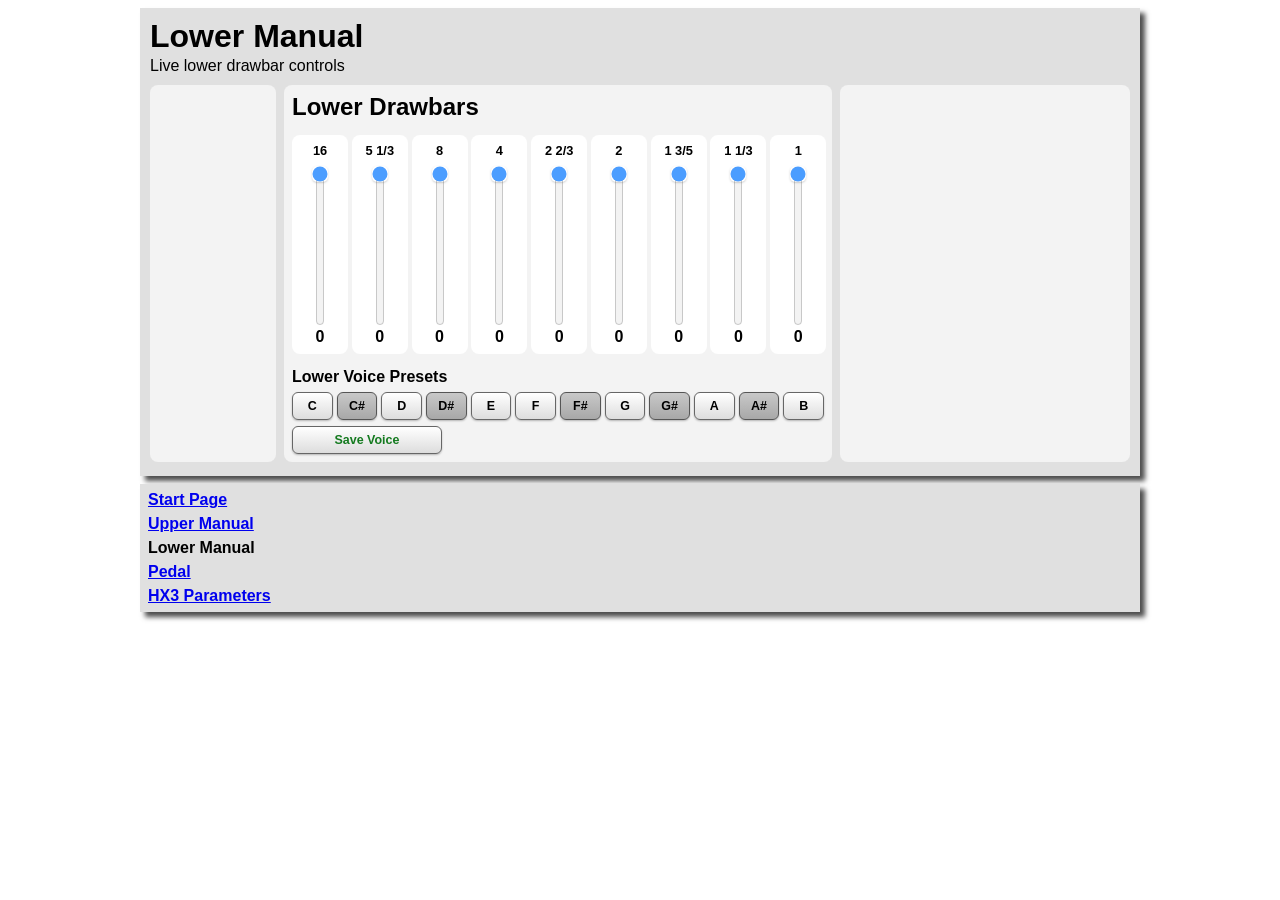
==== data/lower.html @ 3a653af4 "Added polling support for edit array changes" ====
<!-- by KeyboardPartner UG, https://www.keyboardpartner.de -->
<!DOCTYPE HTML>
<html lang="en">

<head>
  <meta charset="UTF-8">
  <meta name="viewport" content="width=device-width, initial-scale=1">
  <link rel="stylesheet" href="style.css">
  <title>Lower Manual</title>
</head>

<body class="panel-page panel-wide">
  <div class="panel">
    <div class="panel-header">
      <div>
        <h1>Lower Manual</h1>
        <p>Live lower drawbar controls</p>
      </div>
    </div>

    <div class="upper-layout">
      <section class="upper-section upper-switches-main upper-section-empty"></section>

      <section class="upper-section upper-sliders">
        <div class="drawbar-stack">
          <div class="drawbar-group">
            <h2>Lower Drawbars</h2>
            <div class="v-sliders">
              <div class="v-slider-card">
                <span class="v-slider-label">16</span>
                <input class="slider slider-vertical slider-brown" type="range" id="lsl0" min="0" max="8" value="0" />
                <span class="slider-val vertical-value" id="lslv0">0</span>
              </div>
              <div class="v-slider-card">
                <span class="v-slider-label">5 1/3</span>
                <input class="slider slider-vertical slider-brown" type="range" id="lsl1" min="0" max="8" value="0" />
                <span class="slider-val vertical-value" id="lslv1">0</span>
              </div>
              <div class="v-slider-card">
                <span class="v-slider-label">8</span>
                <input class="slider slider-vertical slider-white" type="range" id="lsl2" min="0" max="8" value="0" />
                <span class="slider-val vertical-value" id="lslv2">0</span>
              </div>
              <div class="v-slider-card">
                <span class="v-slider-label">4</span>
                <input class="slider slider-vertical slider-white" type="range" id="lsl3" min="0" max="8" value="0" />
                <span class="slider-val vertical-value" id="lslv3">0</span>
              </div>
              <div class="v-slider-card">
                <span class="v-slider-label">2 2/3</span>
                <input class="slider slider-vertical slider-black" type="range" id="lsl4" min="0" max="8" value="0" />
                <span class="slider-val vertical-value" id="lslv4">0</span>
              </div>
              <div class="v-slider-card">
                <span class="v-slider-label">2</span>
                <input class="slider slider-vertical slider-white" type="range" id="lsl5" min="0" max="8" value="0" />
                <span class="slider-val vertical-value" id="lslv5">0</span>
              </div>
              <div class="v-slider-card">
                <span class="v-slider-label">1 3/5</span>
                <input class="slider slider-vertical slider-black" type="range" id="lsl6" min="0" max="8" value="0" />
                <span class="slider-val vertical-value" id="lslv6">0</span>
              </div>
              <div class="v-slider-card">
                <span class="v-slider-label">1 1/3</span>
                <input class="slider slider-vertical slider-black" type="range" id="lsl7" min="0" max="8" value="0" />
                <span class="slider-val vertical-value" id="lslv7">0</span>
              </div>
              <div class="v-slider-card">
                <span class="v-slider-label">1</span>
                <input class="slider slider-vertical slider-white" type="range" id="lsl8" min="0" max="8" value="0" />
                <span class="slider-val vertical-value" id="lslv8">0</span>
              </div>
            </div>
          </div>

          <div class="drawbar-group preset-group">
            <strong>Lower Voice Presets</strong>
            <div class="preset-grid" id="lower-preset-grid">
              <button type="button" class="preset-btn" data-preset="11" onclick="setPresetLower(11)">C</button>
              <button type="button" class="preset-btn preset-dark" data-preset="10" onclick="setPresetLower(10)">C#</button>
              <button type="button" class="preset-btn" data-preset="9" onclick="setPresetLower(9)">D</button>
              <button type="button" class="preset-btn preset-dark" data-preset="8" onclick="setPresetLower(8)">D#</button>
              <button type="button" class="preset-btn" data-preset="7" onclick="setPresetLower(7)">E</button>
              <button type="button" class="preset-btn" data-preset="6" onclick="setPresetLower(6)">F</button>
              <button type="button" class="preset-btn preset-dark" data-preset="5" onclick="setPresetLower(5)">F#</button>
              <button type="button" class="preset-btn" data-preset="4" onclick="setPresetLower(4)">G</button>
              <button type="button" class="preset-btn preset-dark" data-preset="3" onclick="setPresetLower(3)">G#</button>
              <button type="button" class="preset-btn" data-preset="2" onclick="setPresetLower(2)">A</button>
              <button type="button" class="preset-btn preset-dark" data-preset="1" onclick="setPresetLower(1)">A#</button>
              <button type="button" class="preset-btn" data-preset="0" onclick="setPresetLower(0)">B</button>
            </div>
            <div class="preset-save-row">
              <button type="button" id="save-voice" class="preset-btn preset-save-btn" onclick="saveVoice()">Save Voice</button>
            </div>
          </div>
        </div>
      </section>

      <section class="upper-section upper-switches-side upper-section-empty"></section>
    </div>
  </div>

  <li class="panel-links">
    <a href="/"><strong>Start Page</strong></a><br>
    <a href="/upper.html"><strong>Upper Manual</strong></a><br>
    <strong>Lower Manual</strong><br>
    <a href="/pedal.html"><strong>Pedal</strong></a><br>
    <a href="/params.html"><strong>HX3 Parameters</strong></a><br>
  </li>

  <script>
    const sliderControls = [
      { id: 'lsl0', valueId: 'lslv0', db: 16 },
      { id: 'lsl1', valueId: 'lslv1', db: 17 },
      { id: 'lsl2', valueId: 'lslv2', db: 18 },
      { id: 'lsl3', valueId: 'lslv3', db: 19 },
      { id: 'lsl4', valueId: 'lslv4', db: 20 },
      { id: 'lsl5', valueId: 'lslv5', db: 21 },
      { id: 'lsl6', valueId: 'lslv6', db: 22 },
      { id: 'lsl7', valueId: 'lslv7', db: 23 },
      { id: 'lsl8', valueId: 'lslv8', db: 24 }
    ];

    function sendPanel(query) {
      fetch('/setlower?' + query)
        .catch(err => console.error('setlower error:', err));
    }

    function flashButton(id, text, restore) {
      const btn = document.getElementById(id);
      btn.textContent = text;
      setTimeout(() => { btn.textContent = restore; }, 2000);
    }

    function syncPresetView(presetIndex) {
      document.querySelectorAll('#lower-preset-grid .preset-btn').forEach(btn => {
        btn.classList.toggle('active', Number(btn.dataset.preset) === presetIndex);
      });
    }

    function setPresetLower(pr) {
      syncPresetView(pr);
      fetch('/setpresetlwr?pr=' + pr)
        .catch(err => console.error('setpresetlwr error:', err));
    }

    function saveVoice() {
      fetch('/savelower')
        .then(() => flashButton('save-voice', 'Saved.', 'Save Voice'))
        .catch(err => console.error('savelower error:', err));
    }

    function updateSliderView(control, value) {
      document.getElementById(control.id).value = value;
      document.getElementById(control.valueId).textContent = value;
    }

    sliderControls.forEach(control => {
      const slider = document.getElementById(control.id);
      slider.addEventListener('input', () => {
        const value = Number(slider.value);
        updateSliderView(control, value);
        sendPanel('db=' + control.db + '&val=' + value);
      });
    });

    // Refresh view from HX3 data. Polling picks up new data (e.g. after a preset change), see "rev" in JSON
    let lastRev = null;
    let dragging = false;

    function applyData(data) {
      sliderControls.forEach(control => {
        if (data['db' + control.db] !== undefined) updateSliderView(control, Number(data['db' + control.db]));
      });
      if (data['lower_voice'] !== undefined) syncPresetView(Number(data['lower_voice']));
    }

    function loadData(cached) {
      return fetch('/getlower_json' + (cached ? '?cached=1' : ''))
        .then(r => r.json())
        .then(data => {
          if (cached && data.rev === lastRev) return;
          lastRev = data.rev;
          applyData(data);
        })
        .catch(err => console.error('getlower_json error:', err));
    }

    sliderControls.forEach(control => {
      document.getElementById(control.id).addEventListener('pointerdown', () => { dragging = true; });
    });
    window.addEventListener('pointerup', () => { dragging = false; });
    window.addEventListener('pointercancel', () => { dragging = false; });

    loadData(false);
    setInterval(() => {
      if (!document.hidden && !dragging) loadData(true);
    }, 500);
  </script>

</body>

</html>
---- data/style.css ----
﻿html,
body {
	font-family: sans-serif;
	background-color: #ffffff;
	color: black;
}

body {
	display: flex;
	flex-flow: column;
	width: min(calc(100% - 16px), 600px);
	margin: 8px auto;
}

table {
	width: 100%;
	background-color: #e0e0e0;
	border-collapse: collapse;
	box-shadow: 5px 5px 5px rgba(0, 0, 0, 0.7);
	text-align: left;
}

td {
	padding: 4px 8px;
	border-bottom: 2px solid rgb(245, 245, 245);
}

input,
select {
	padding: 1px;
	font-size: medium;
	height: 25px;
}

input.btn_wide {
	width: 150px;
}

button {
	font-size: medium;
	height: 25px;
	text-align: center;
}

/* Link in <li> */

li {
	background-color: #e0e0e0;
	list-style-type: none;
	margin-bottom: 5px;
	padding: 4px 8px;
	box-shadow: 5px 5px 5px rgba(0, 0, 0, 0.7);
}

/* Trackbar/Drawbar */

.slider {
	height: 20px;
	background: #b6b6b6;
	outline: none;
	opacity: 0.7;
	-webkit-transition: .2s;
	transition: opacity .2s;
}

.slider:hover {
	opacity: 1;
}

.slider::-webkit-slider-thumb {
	appearance: none;
	width: 20px;
	height: 20px;
	border-radius: 5px;
	background: linear-gradient(to bottom, #ffffff, #dddddd);
	border: 1px solid #888;
	box-shadow: 0 1px 2px rgba(0, 0, 0, 0.25);
	cursor: pointer;
}

.slider::-moz-range-thumb {
	width: 20px;
	height: 20px;
	background: linear-gradient(to bottom, #ffffff, #dddddd);
	border: 1px solid #888;
	border-radius: 5px;
	box-shadow: 0 1px 2px rgba(0, 0, 0, 0.25);
	cursor: pointer;
}


.slider-val {
  display: inline-block;
  width: 25px;
  text-align: right;
  font-weight: bold;
  font-size: medium;
  vertical-align: middle;
}


.reg-val {
  display: inline-block;
  width: 100%;
  text-align: left;
  font-weight: bold;
  font-size: medium;
  vertical-align: middle;
}

/* On/Off Switch */

.switch {
	position: relative;
	display: inline-block;
	width: 58px;
	height: 30px;
}

.switch input {
	opacity: 0;
	width: 0;
	height: 0;
}

.slider_sw {
	opacity: 0.95;
	position: absolute;
	cursor: pointer;
	top: 0;
	left: 0;
	right: 0;
	bottom: 0;
	border-radius: 30px;
	border: 1px solid #666;
	background: linear-gradient(to bottom, #ffffff, #dddddd);
	box-shadow: inset 0 1px 2px rgba(255, 255, 255, 0.7), 0 1px 2px rgba(0, 0, 0, 0.25);
	-webkit-transition: 0.2s;
	transition: 0.2s;
}

.slider_sw:before {
	position: absolute;
	content: "";
	height: 24px;
	width: 24px;
	left: 2px;
	bottom: 2px;
	border-radius: 30px;
	border: 1px solid #888;
	box-sizing: border-box;
	background: radial-gradient(circle at 35% 30%, #ffffff 0%, #efefef 45%, #d7d7d7 100%);
	box-shadow: 0 1px 2px rgba(0, 0, 0, 0.22);
	-webkit-transition: 0.2s;
	transition: 0.2s;
}

.slider_sw:hover {
	opacity: 1;
	background: linear-gradient(to bottom, #eaf5ff, #cfe9ff);
}

input:checked+.slider_sw {
	background: linear-gradient(to bottom, #3aa9ff, #167bd2);
	border-color: #0e63a9;
	box-shadow: 0 0 0 2px rgba(33, 150, 243, 0.18);
}

input:checked+.slider_sw:before {
	-webkit-transform: translateX(26px);
	-ms-transform: translateX(26px);
	transform: translateX(26px);
}

.panel-page .switch {
	width: 52px;
	height: 26px;
}

.panel-page .slider_sw:before {
	height: 20px;
	width: 20px;
}

.panel-page input:checked+.slider_sw:before {
	-webkit-transform: translateX(23px);
	-ms-transform: translateX(23px);
	transform: translateX(23px);
}

/* ---------- Panel layout (index.html, params.html), same look as panel.html ---------- */

.panel-page {
	width: min(calc(100% - 16px), 800px);
}

.panel {
	width: 100%;
	background-color: #e0e0e0;
	box-shadow: 5px 5px 5px rgba(0, 0, 0, 0.7);
	padding: 10px 10px 14px;
	box-sizing: border-box;
	margin-bottom: 8px;
}

.panel-header {
	display: flex;
	align-items: center;
	gap: 14px;
	margin-bottom: 10px;
}

.panel-header img {
	flex: none;
}

.panel-header h1,
.panel-section h2,
.upper-section h2 {
	margin-top: 0;
	margin-bottom: 8px;
}

.panel-header h1 {
	margin-bottom: 2px;
}

.panel-header p {
	margin: 0;
}

.panel-section {
	background: #f3f3f3;
	border-radius: 8px;
	padding: 8px;
	margin-bottom: 8px;
}

.panel-section:last-child {
	margin-bottom: 0;
}

.panel-section h2 small {
	font-weight: normal;
	font-size: 0.7em;
}

.panel-section form {
	margin: 0;
}

.panel-page .panel-section table {
	background: #ffffff;
	border-radius: 8px;
	box-shadow: none;
	overflow: hidden;
}

.panel-section td {
	border-bottom: 1px solid #e6e6e6;
}

.panel-section tr:last-child td {
	border-bottom: none;
}

.panel-section tr.firstline td {
	background: #d4d4d4;
	font-weight: bold;
}

.panel-section td.link {
	word-break: break-all;
}

.panel-section a {
	color: #0e63a9;
}

/* Label/control rows */

.form-row {
	display: flex;
	align-items: center;
	flex-wrap: wrap;
	gap: 6px 10px;
	background: #ffffff;
	border-radius: 8px;
	padding: 8px;
	margin-bottom: 6px;
}

.form-row:last-child {
	margin-bottom: 0;
}

.form-label {
	flex: 0 0 170px;
	font-weight: bold;
	font-size: 0.9rem;
}

.form-control {
	flex: 1;
	min-width: 180px;
	display: flex;
	align-items: center;
	flex-wrap: wrap;
	gap: 6px;
}

.panel-page input[type="text"],
.panel-page input[type="password"],
.panel-page input[type="number"],
.panel-page select {
	box-sizing: border-box;
	height: 28px;
	padding: 4px 6px;
	border-radius: 6px;
	border: 1px solid #666;
	background: linear-gradient(to bottom, #ffffff, #eeeeee);
	box-shadow: inset 0 1px 2px rgba(255, 255, 255, 0.7), 0 1px 2px rgba(0, 0, 0, 0.18);
	font-size: 0.9rem;
	color: #222;
}

.panel-page input[type="text"],
.panel-page input[type="password"] {
	width: 100%;
}

.panel-page input[type="text"]:focus,
.panel-page input[type="password"]:focus,
.panel-page input[type="number"]:focus,
.panel-page select:focus {
	outline: none;
	border-color: #0e63a9;
	box-shadow: 0 0 0 2px rgba(33, 150, 243, 0.18);
}

.panel-page input[type="file"] {
	height: auto;
	flex: 1;
	min-width: 180px;
	font-size: 0.9rem;
}

.panel-page input[type="checkbox"] {
	cursor: pointer;
}

/* Buttons, same look as panel.html preset buttons */

.btn {
	height: auto;
	min-height: 28px;
	padding: 4px 14px;
	border-radius: 6px;
	border: 1px solid #666;
	background: linear-gradient(to bottom, #ffffff, #dddddd);
	box-shadow: 0 1px 2px rgba(0, 0, 0, 0.25);
	cursor: pointer;
	font-size: 0.85rem;
	font-weight: bold;
	color: #222;
}

.btn:hover {
	background: linear-gradient(to bottom, #eaf5ff, #cfe9ff);
}

.btn:active {
	background: linear-gradient(to bottom, #3aa9ff, #167bd2);
	color: #fff;
	border-color: #0e63a9;
}

.btn:disabled {
	cursor: default;
	opacity: 0.55;
	background: linear-gradient(to bottom, #c8c8c8, #a8a8a8);
	border-color: #555;
	color: #444;
}

.btn-green {
	color: #147a1f;
}

.btn-red {
	color: #c01818;
}

.btn-wide {
	min-width: 150px;
}

.btn-row {
	display: flex;
	flex-wrap: wrap;
	align-items: center;
	gap: 8px;
}

.status-msg {
	font-size: 0.85rem;
}

.status-err {
	color: #c01818;
	font-size: 0.85rem;
}

/* Parameter page navigation */

.nav-row {
	display: flex;
	flex-wrap: wrap;
	align-items: center;
	gap: 8px;
	margin-bottom: 6px;
}

.page-grid {
	display: grid;
	grid-template-columns: repeat(10, minmax(0, 1fr));
	gap: 4px;
	margin-bottom: 6px;
}

.page-grid .btn {
	padding: 4px 0;
}

.page-grid .btn:disabled {
	opacity: 1;
	background: linear-gradient(to bottom, #3aa9ff, #167bd2);
	color: #fff;
	border-color: #0e63a9;
}

.info-row {
	display: flex;
	flex-wrap: wrap;
	justify-content: space-between;
	gap: 4px 10px;
	min-height: 24px;
	margin-bottom: 6px;
}

.param-table td:first-child {
	width: 40px;
}

.param-table .slider {
	width: 100%;
	min-width: 100px;
	box-sizing: border-box;
	vertical-align: middle;
}

.param-table input[type="number"] {
	width: 80px;
}

.param-table td:last-child {
	width: 90px;
	white-space: nowrap;
}

.panel-links {
	width: 100%;
	box-sizing: border-box;
	line-height: 1.5;
}

/* Loading banner, floats above the page so nothing shifts when it disappears */

.wait-banner {
	position: fixed;
	top: 8px;
	left: 50%;
	transform: translateX(-50%);
	z-index: 10;
	padding: 4px 14px;
	border-radius: 6px;
	border: 1px solid #0e63a9;
	background: linear-gradient(to bottom, #3aa9ff, #167bd2);
	box-shadow: 0 2px 6px rgba(0, 0, 0, 0.35);
	color: #fff;
	font-size: 0.85rem;
	font-weight: bold;
	transition: opacity 0.3s;
}

.wait-banner-error {
	background: linear-gradient(to bottom, #e55, #b81818);
	border-color: #801010;
}

.wait-banner-hidden {
	opacity: 0;
	pointer-events: none;
}

@media (max-width: 560px) {
	.form-label {
		flex-basis: 100%;
	}

	.panel-header h1 {
		font-size: 1.4rem;
	}

	.param-table td {
		padding: 4px;
	}
}

/* ---------- Drawbar panel (panel.html) ---------- */

.panel-wide {
	width: min(calc(100% - 16px), 1000px);
}

.slider-brown {
	background: linear-gradient(to bottom, #c79a6c, #9a6a3d);
}

.slider-black {
	background: linear-gradient(to bottom, #6a6a6a, #2a2a2a);
}

.slider-white {
	background: linear-gradient(to bottom, #c4c4c4, #a7a7a7);
}

.slider-grey {
	background: linear-gradient(to bottom, #8c8c8c, #5e5e5e);
}

.slider-grey::-webkit-slider-thumb {
	background: linear-gradient(to bottom, #9a9a9a, #6a6a6a);
	border-color: #3a3a3a;
}

.slider-grey::-moz-range-thumb {
	background: linear-gradient(to bottom, #9a9a9a, #6a6a6a);
	border-color: #3a3a3a;
}

.slider-brown::-webkit-slider-thumb {
	background: linear-gradient(to bottom, #a6794d, #6e4420);
	border-color: #5a3618;
}

.slider-brown::-moz-range-thumb {
	background: linear-gradient(to bottom, #a6794d, #6e4420);
	border-color: #5a3618;
}

.slider-black::-webkit-slider-thumb {
	background: linear-gradient(to bottom, #555555, #111111);
	border-color: #000000;
}

.slider-black::-moz-range-thumb {
	background: linear-gradient(to bottom, #555555, #111111);
	border-color: #000000;
}

.slider-white::-webkit-slider-thumb {
	background: linear-gradient(to bottom, #ffffff, #e6e6e6);
	border-color: #8a8a8a;
}

.slider-white::-moz-range-thumb {
	background: linear-gradient(to bottom, #ffffff, #e6e6e6);
	border-color: #808080;
}

.upper-layout {
	display: flex;
	align-items: stretch;
	justify-content: space-between;
	gap: 8px;
}

.upper-section {
	background: #f3f3f3;
	border-radius: 8px;
	padding: 8px;
}

/* Fixed side column widths keep drawbar spacing identical on upper, lower and pedal pages */

.upper-switches-main {
	flex: 0 0 126px;
	box-sizing: border-box;
}

.upper-sliders {
	flex: 1;
	min-width: 0;
}

.upper-switches-side {
	flex: 0 0 290px;
	box-sizing: border-box;
	display: flex;
	flex-direction: column;
	gap: 12px;
}

.drawbar-stack {
	display: flex;
	flex-direction: column;
	gap: 10px;
}

.drawbar-group {
	display: flex;
	flex-direction: column;
	gap: 6px;
}

.preset-group {
	margin-top: 4px;
}

.preset-grid {
	display: grid;
	grid-template-columns: repeat(12, minmax(0, 1fr));
	gap: 4px;
}

.preset-btn {
	height: auto;
	min-height: 28px;
	padding: 4px 0;
	border-radius: 6px;
	border: 1px solid #666;
	background: linear-gradient(to bottom, #ffffff, #dddddd);
	box-shadow: 0 1px 2px rgba(0, 0, 0, 0.25);
	cursor: pointer;
	font-size: 0.78rem;
	font-weight: bold;
}

.preset-btn.preset-dark {
	background: linear-gradient(to bottom, #c8c8c8, #a8a8a8);
	border-color: #555;
}

.preset-btn:hover {
	background: linear-gradient(to bottom, #eaf5ff, #cfe9ff);
}

.preset-btn:active,
.preset-btn.active {
	background: linear-gradient(to bottom, #3aa9ff, #167bd2);
	color: #fff;
	border-color: #0e63a9;
}

.preset-save-row {
	display: flex;
	align-items: center;
	gap: 8px;
	flex-wrap: wrap;
}

.preset-save-btn {
	min-width: 150px;
	color: #147a1f;
}

.panel-page input.preset-input {
	width: 56px;
	height: 28px;
	padding: 4px 6px;
	border-radius: 6px;
	border: 1px solid #666;
	background: linear-gradient(to bottom, #ffffff, #eeeeee);
	box-shadow: inset 0 1px 2px rgba(255, 255, 255, 0.7), 0 1px 2px rgba(0, 0, 0, 0.18);
	font-size: 0.8rem;
	font-weight: bold;
	text-align: center;
	color: #222;
}

.switch-stack-vertical,
.switch-grid-four {
	display: flex;
	gap: 6px;
}

.switch-stack-vertical {
	flex-direction: column;
}

.switch-grid-four {
	align-items: flex-end;
}

.v-sliders {
	display: grid;
	grid-template-columns: repeat(9, minmax(0, 1fr));
	gap: 6px;
	align-items: flex-end;
}

.switch-card,
.v-slider-card {
	display: flex;
	flex-direction: column;
	align-items: center;
	justify-content: flex-end;
	background: #ffffff;
	border-radius: 8px;
	padding: 8px 6px;
	min-width: 44px;
}

.switch-short-label,
.v-slider-label {
	font-weight: bold;
	font-size: 0.8rem;
	margin-bottom: 6px;
}

.switch.switch-vertical {
	transform: rotate(90deg);
	margin: 12px 0 16px;
}

.slider-vertical {
	appearance: slider-vertical;
	-webkit-appearance: slider-vertical;
	writing-mode: vertical-lr;
	direction: ltr;
	width: 20px;
	height: 160px;
	padding: 0;
}

.vertical-value,
.switch-value {
	width: auto;
	min-width: 24px;
	text-align: center;
}

.rotary-block {
	background: #ffffff;
	border-radius: 8px;
	padding: 10px 8px 12px;
	text-align: center;
}

.rotary-block h3 {
	margin: 0 0 8px;
	font-size: 0.95rem;
}

.rotary-switch {
	position: relative;
	width: 150px;
	height: 150px;
	margin: 0 auto;
	border-radius: 50%;
	background: radial-gradient(circle at 35% 30%, #fafafa 0%, #ececec 24%, #d8d8d8 55%, #bababa 100%);
	box-shadow: inset 0 2px 8px rgba(0, 0, 0, 0.22), 0 3px 6px rgba(0, 0, 0, 0.12);
	border: 1px solid #a9a9a9;
}

.rotary-center {
	position: absolute;
	top: 50%;
	left: 50%;
	transform: translate(-50%, -50%);
	width: 62px;
	height: 62px;
	border-radius: 50%;
	background: radial-gradient(circle at 35% 30%, #ffffff 0%, #efefef 38%, #d7d7d7 100%);
	border: 2px solid #bcbcbc;
	display: flex;
	flex-direction: column;
	align-items: center;
	justify-content: center;
	font-size: 0.72rem;
	font-weight: bold;
	line-height: 1.1;
	box-shadow: inset 0 1px 2px rgba(255, 255, 255, 0.7);
}

.rotary-btn {
	position: absolute;
	top: 50%;
	left: 50%;
	transform: translate(-50%, -50%) rotate(var(--angle)) translateY(-58px) rotate(calc(-1 * var(--angle)));
	width: 28px;
	height: 28px;
	border-radius: 50%;
	border: 1px solid #666;
	background: linear-gradient(to bottom, #ffffff, #dddddd);
	cursor: pointer;
	padding: 0;
	font-size: 0.75rem;
	font-weight: bold;
	box-shadow: 0 1px 2px rgba(0, 0, 0, 0.25);
}

.rotary-btn.active {
	background: linear-gradient(to bottom, #3aa9ff, #167bd2);
	color: #fff;
	border-color: #0e63a9;
	box-shadow: 0 0 0 2px rgba(33, 150, 243, 0.18);
}

.rotary-btn:hover {
	background: linear-gradient(to bottom, #eaf5ff, #cfe9ff);
}

.upper-actions {
	margin-top: 14px;
}

@media (max-width: 980px) {
	.upper-layout {
		flex-wrap: wrap;
	}

	.upper-switches-side,
	.upper-switches-main {
		flex: 1 1 100%;
	}

	.upper-section-empty {
		display: none;
	}

	.v-sliders {
		grid-template-columns: repeat(auto-fit, minmax(44px, 1fr));
	}

	.preset-grid {
		grid-template-columns: repeat(8, minmax(0, 1fr));
	}

	.switch-grid-four {
		flex-wrap: wrap;
		justify-content: center;
	}
}

/* Pedal page: 5 drawbars at the same pitch as the 9 manual drawbars */

.v-sliders.v-sliders-5 {
	grid-template-columns: repeat(9, minmax(0, 1fr));
}

@media (max-width: 980px) {
	.v-sliders.v-sliders-5 {
		grid-template-columns: repeat(auto-fit, minmax(44px, 1fr));
	}
}
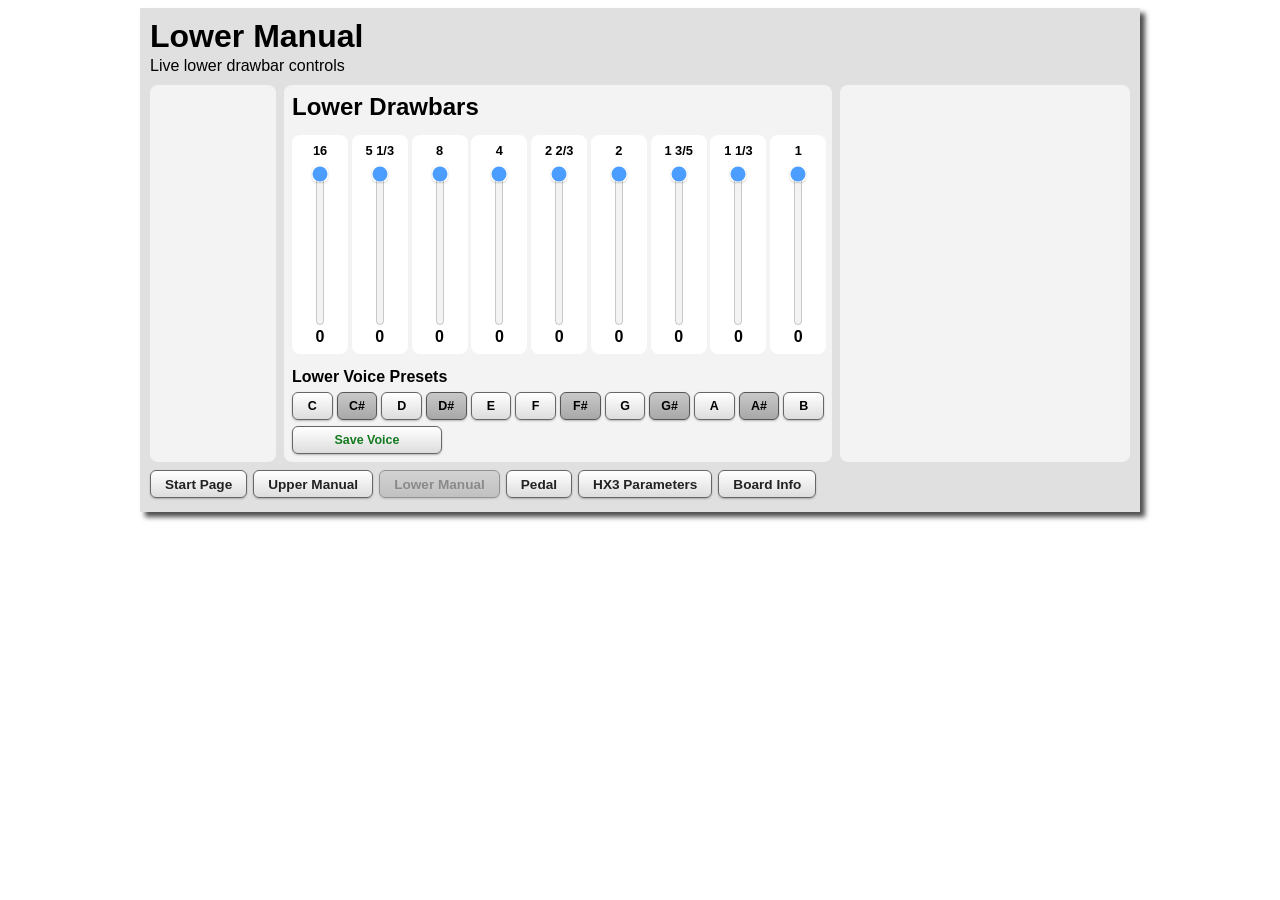
==== commit c70678fa: "nicer web pages" ====
--- a/data/lower.html
+++ b/data/lower.html
@@ -99,15 +99,16 @@
 
       <section class="upper-section upper-switches-side upper-section-empty"></section>
     </div>
+
+    <nav class="panel-links">
+      <a class="btn" href="/">Start Page</a>
+      <a class="btn" href="/upper.html">Upper Manual</a>
+      <span class="btn current">Lower Manual</span>
+      <a class="btn" href="/pedal.html">Pedal</a>
+      <a class="btn" href="/params.html">HX3 Parameters</a>
+      <a class="btn" href="/boardinfo.html">Board Info</a>
+    </nav>
   </div>
-
-  <li class="panel-links">
-    <a href="/"><strong>Start Page</strong></a><br>
-    <a href="/upper.html"><strong>Upper Manual</strong></a><br>
-    <strong>Lower Manual</strong><br>
-    <a href="/pedal.html"><strong>Pedal</strong></a><br>
-    <a href="/params.html"><strong>HX3 Parameters</strong></a><br>
-  </li>
 
   <script>
     const sliderControls = [
--- a/data/style.css
+++ b/data/style.css
@@ -471,7 +471,32 @@
 .panel-links {
 	width: 100%;
 	box-sizing: border-box;
-	line-height: 1.5;
+	display: flex;
+	flex-wrap: wrap;
+	gap: 6px;
+}
+
+.panel-wide .panel-links {
+	margin-top: 8px;
+}
+
+/* Link styled as button; the entry for the current page is greyed out and inactive */
+
+.panel-links .btn {
+	display: inline-flex;
+	align-items: center;
+	justify-content: center;
+	box-sizing: border-box;
+	text-decoration: none;
+}
+
+.panel-links .btn.current {
+	pointer-events: none;
+	cursor: default;
+	opacity: 0.55;
+	background: linear-gradient(to bottom, #c8c8c8, #a8a8a8);
+	border-color: #555;
+	color: #444;
 }
 
 /* Loading banner, floats above the page so nothing shifts when it disappears */
